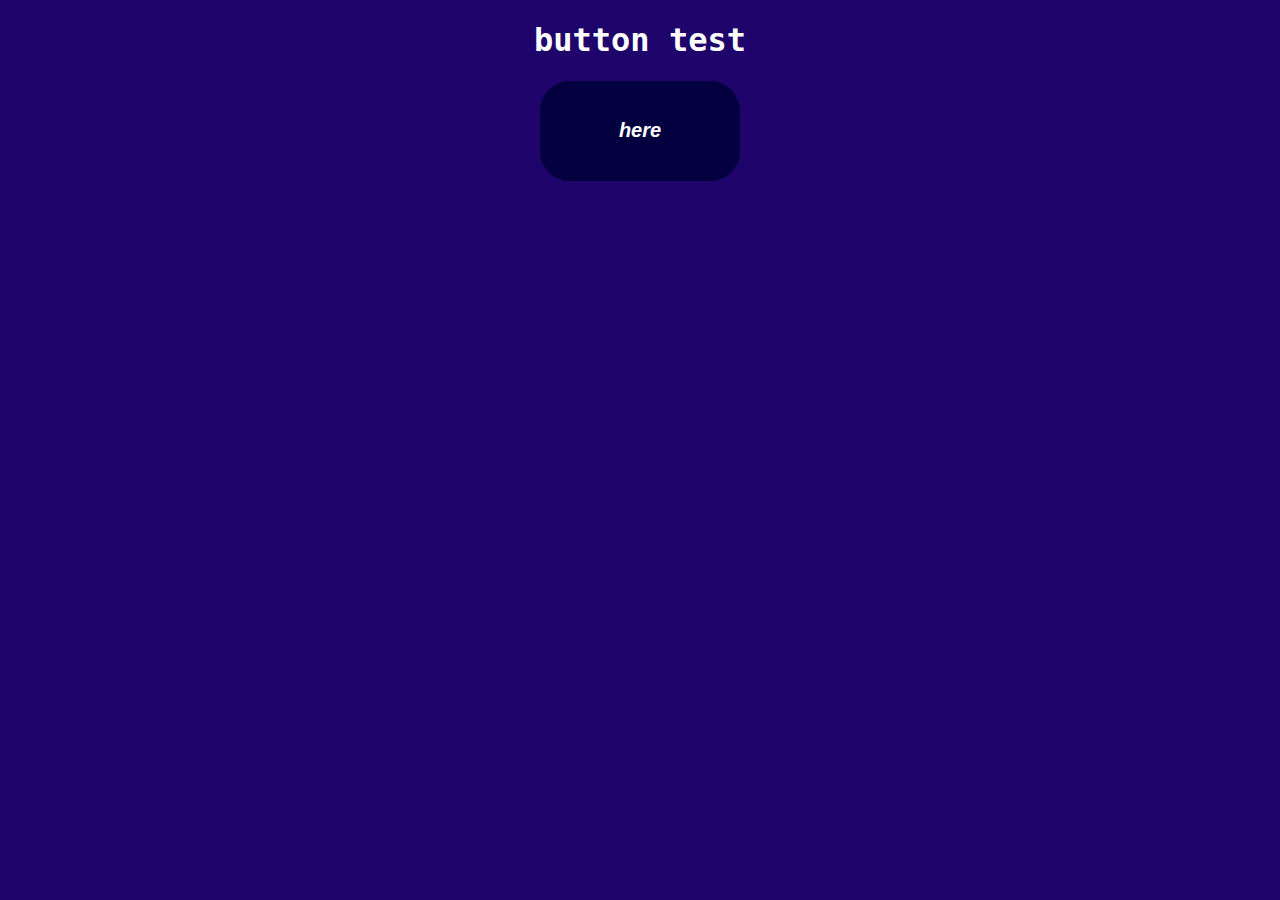
==== index.html @ 6094991a "maybe" ====
<!doctype html>
 

<html>
    <head>
      <link rel="stylesheet" href="/style.css"> 
      <title>
        nil
      </title>
      <link rel="icon" type="image/x-con" href="images/favicon.png">
  </head>
    <body>
      <header>
        

      </header>
      <h1 style="color: white;"><strong>button test</strong></h1>
      <a href="index(2).html">
        <button>
          <h2 style="font-size: 20px; color: white;">
            <strong>
              <em>here</em>
            </strong>
          </h2>
        </button>
      </a>
  </body>
</html>
<style>
  </style>
---- style.css ----
button {
background-color: rgb(2, 0, 62);
width: 200px; height: 100px;
border: 5px;
border-radius: 30px;
border-color: white;
-webkit-transition: all 0.5s; 
-moz-transition: all 0.5s; 
-o-transition: all 0.5s; 
transition: all 0.5s;
}
button:hover {
  background-color: #05009c;
}
body {
  background-color: rgb(31, 4, 107);
  font-family:'Lucida Sans', 'Lucida Sans Regular', 'Lucida Grande', 'Lucida Sans Unicode', Geneva, Verdana, monospace;
  text-align: center;
}
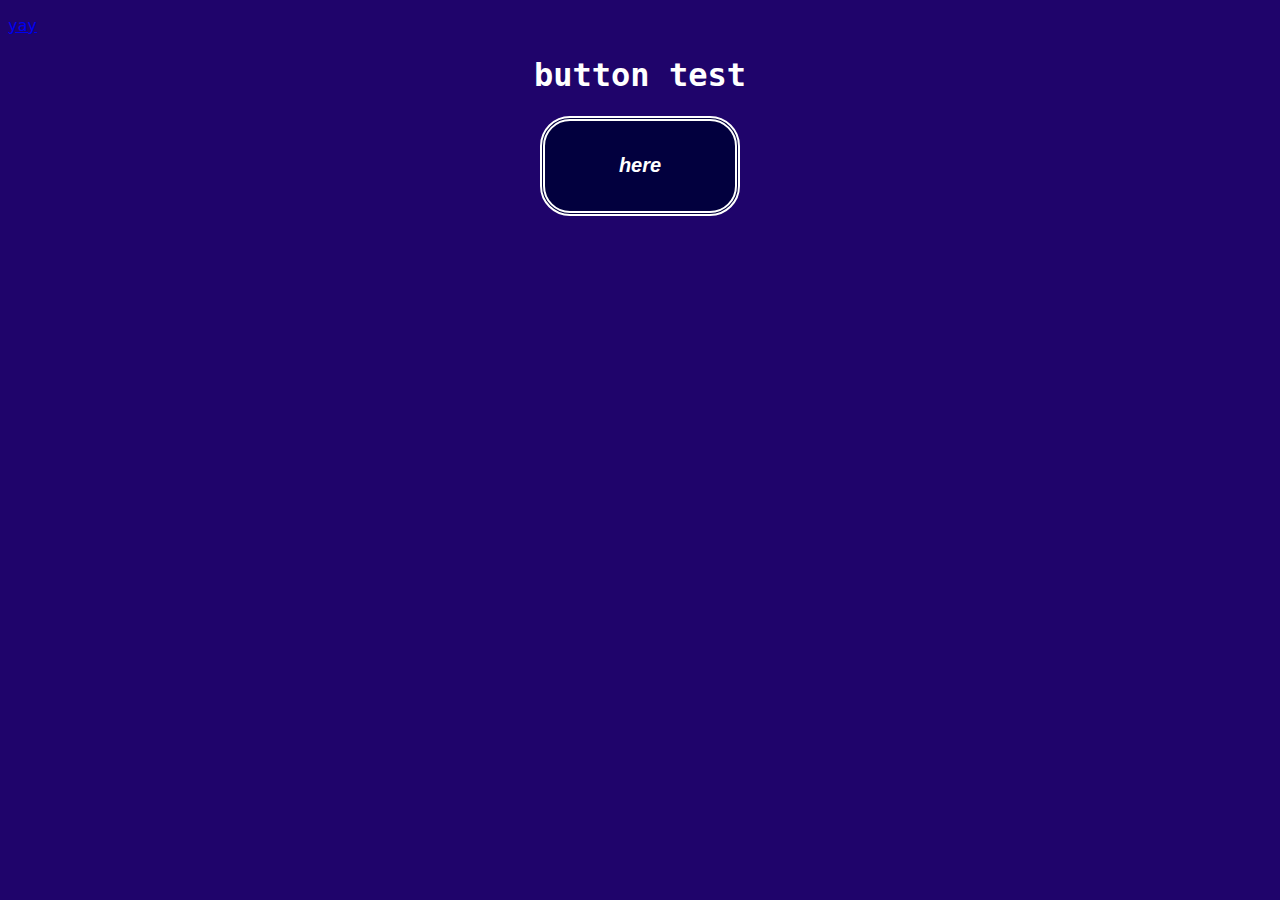
==== commit abb6471d: "more fixes and a header added" ====
--- a/index.html
+++ b/index.html
@@ -3,7 +3,7 @@
 
 <html>
     <head>
-      <link rel="stylesheet" href="/style.css"> 
+      <link rel="stylesheet" href="style.css"> 
       <title>
         nil
       </title>
@@ -12,6 +12,11 @@
     <body>
       <header>
         
+      <a style="text-align: left;" href="http://google.com">
+      <p>
+      yay
+      </p>
+      </a>
 
       </header>
       <h1 style="color: white;"><strong>button test</strong></h1>
--- a/style.css
+++ b/style.css
@@ -2,9 +2,9 @@
 button {
 background-color: rgb(2, 0, 62);
 width: 200px; height: 100px;
-border: 5px;
 border-radius: 30px;
-border-color: white;
+border: 5px double white;
+border-color: rgb(255, 255, 255); /*this is a mess*/
 -webkit-transition: all 0.5s; 
 -moz-transition: all 0.5s; 
 -o-transition: all 0.5s; 
@@ -17,4 +17,4 @@
   background-color: rgb(31, 4, 107);
   font-family:'Lucida Sans', 'Lucida Sans Regular', 'Lucida Grande', 'Lucida Sans Unicode', Geneva, Verdana, monospace;
   text-align: center;
-}+}
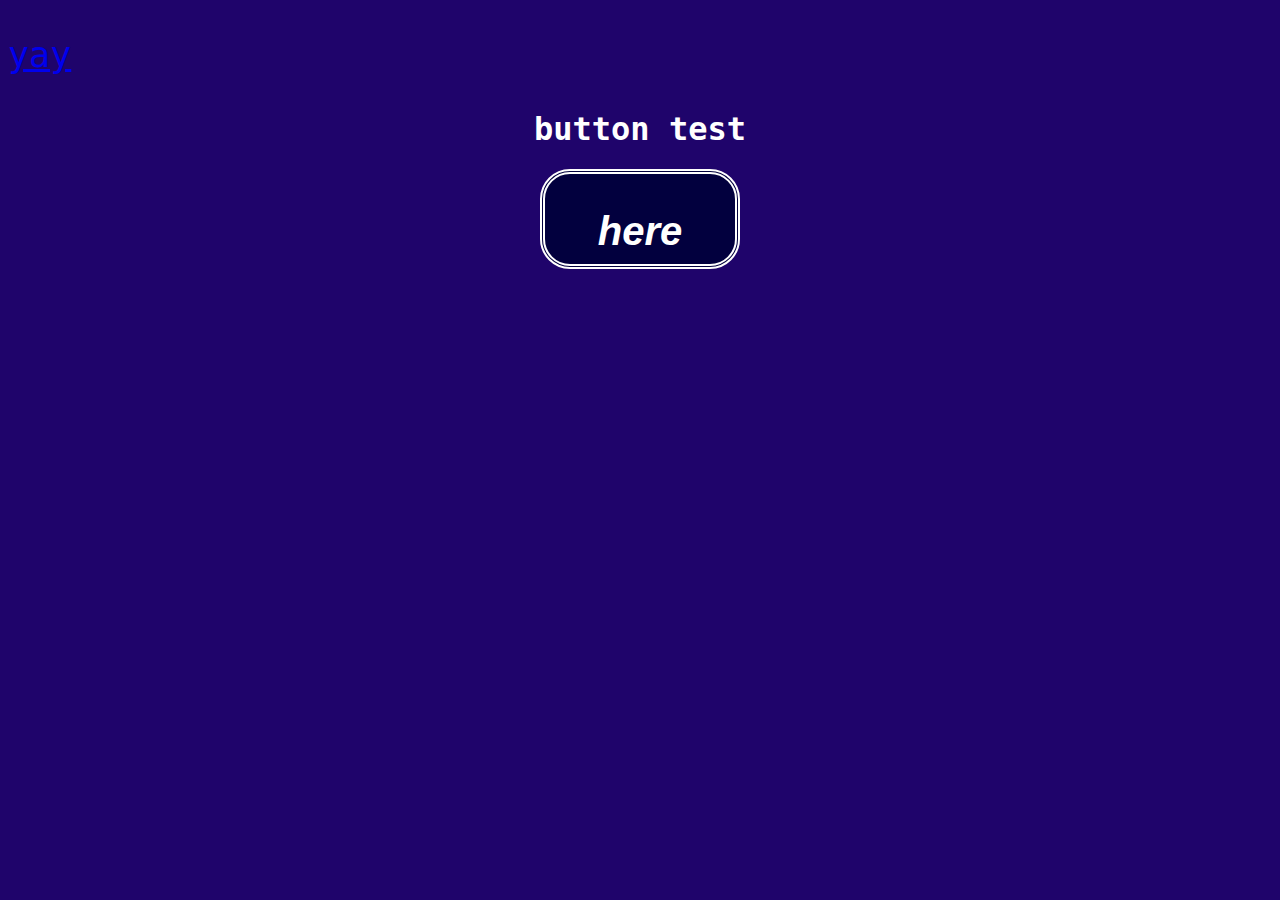
==== commit cd81e27d: "header" ====
--- a/index.html
+++ b/index.html
@@ -12,7 +12,7 @@
     <body>
       <header>
         
-      <a style="text-align: left;" href="http://google.com">
+      <a style="text-align: left;" href="/maybe.html">
       <p>
       yay
       </p>
@@ -22,7 +22,7 @@
       <h1 style="color: white;"><strong>button test</strong></h1>
       <a href="index(2).html">
         <button>
-          <h2 style="font-size: 20px; color: white;">
+          <h2 style="font-size: 40px; color: white;">
             <strong>
               <em>here</em>
             </strong>
--- a/style.css
+++ b/style.css
@@ -4,7 +4,7 @@
 width: 200px; height: 100px;
 border-radius: 30px;
 border: 5px double white;
-border-color: rgb(255, 255, 255); /*this is a mess*/
+border-color: rgb(255, 255, 255); 
 -webkit-transition: all 0.5s; 
 -moz-transition: all 0.5s; 
 -o-transition: all 0.5s; 
@@ -18,3 +18,10 @@
   font-family:'Lucida Sans', 'Lucida Sans Regular', 'Lucida Grande', 'Lucida Sans Unicode', Geneva, Verdana, monospace;
   text-align: center;
 }
+header {
+  font-family:'Lucida Sans', 'Lucida Sans Regular', 'Lucida Grande', 'Lucida Sans Unicode', Geneva, Verdana, monospace;
+  text-align: center;
+  color: rgb(255, 255, 255);
+  font-size: 35px;
+
+}
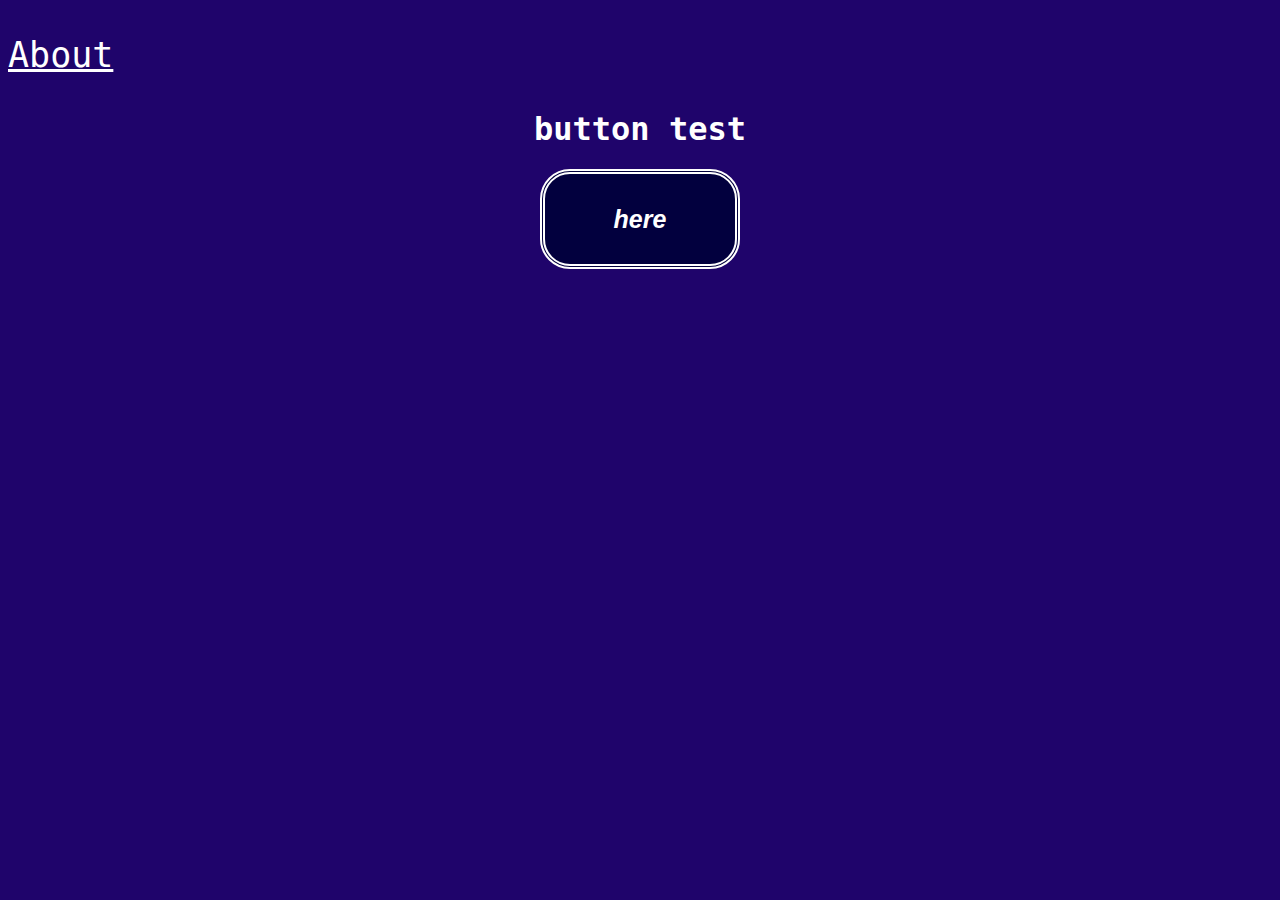
==== commit 12a22cd7: "e" ====
--- a/index.html
+++ b/index.html
@@ -12,9 +12,9 @@
     <body>
       <header>
         
-      <a style="text-align: left;" href="/maybe.html">
-      <p>
-      yay
+      <a style= "color: white; text-align: left;" href="about.html">
+      <p style="color: white;">
+      About
       </p>
       </a>
 
@@ -22,14 +22,14 @@
       <h1 style="color: white;"><strong>button test</strong></h1>
       <a href="index(2).html">
         <button>
-          <h2 style="font-size: 40px; color: white;">
+          <h2 style="font-size: 25px; color: white;">
             <strong>
               <em>here</em>
             </strong>
           </h2>
         </button>
       </a>
+      <script src="menu.js">
+      </script>
   </body>
 </html>
-<style>
-  </style>
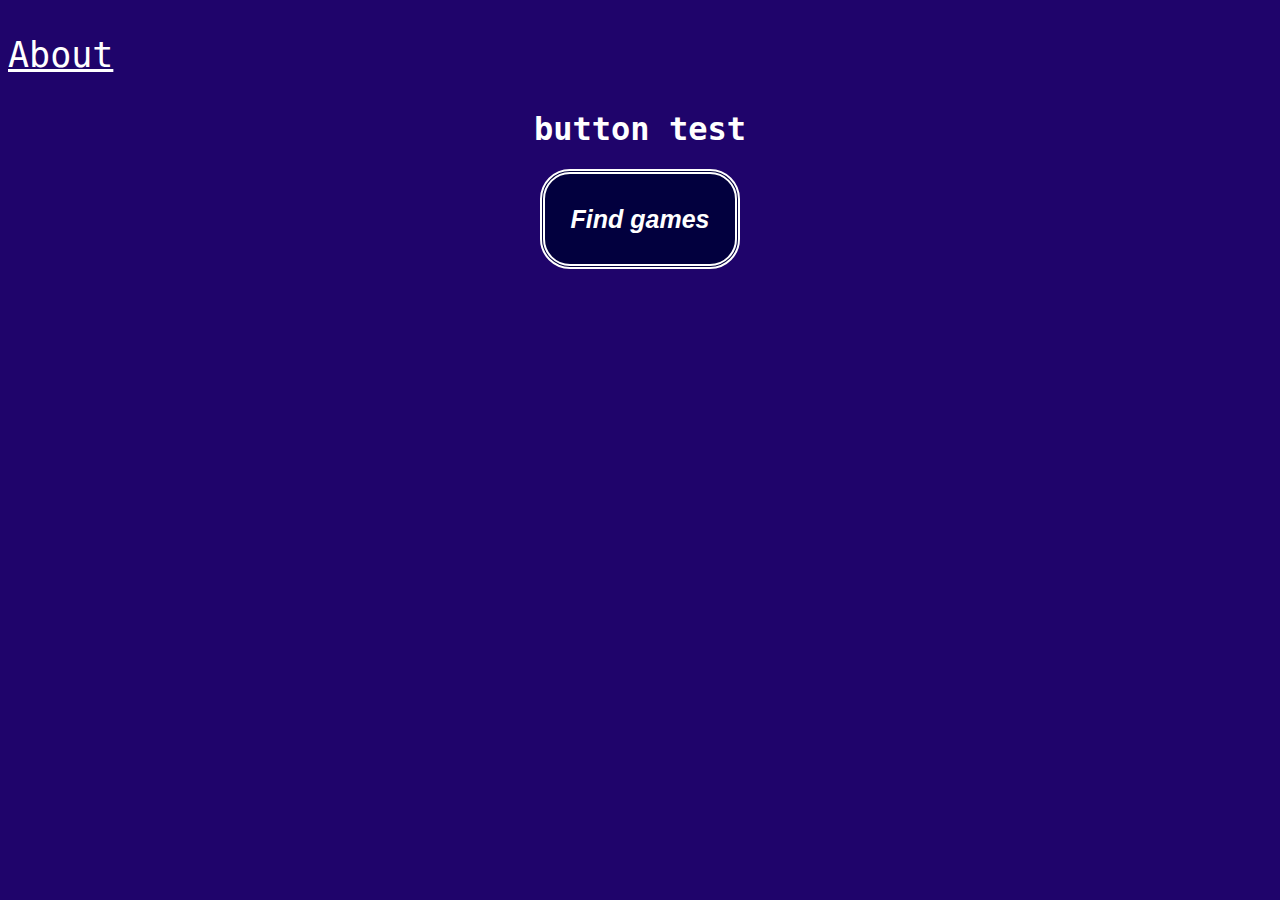
==== commit b234c2a4: "n-gon" ====
--- a/index.html
+++ b/index.html
@@ -24,7 +24,7 @@
         <button>
           <h2 style="font-size: 25px; color: white;">
             <strong>
-              <em>here</em>
+              <em>Find games</em>
             </strong>
           </h2>
         </button>
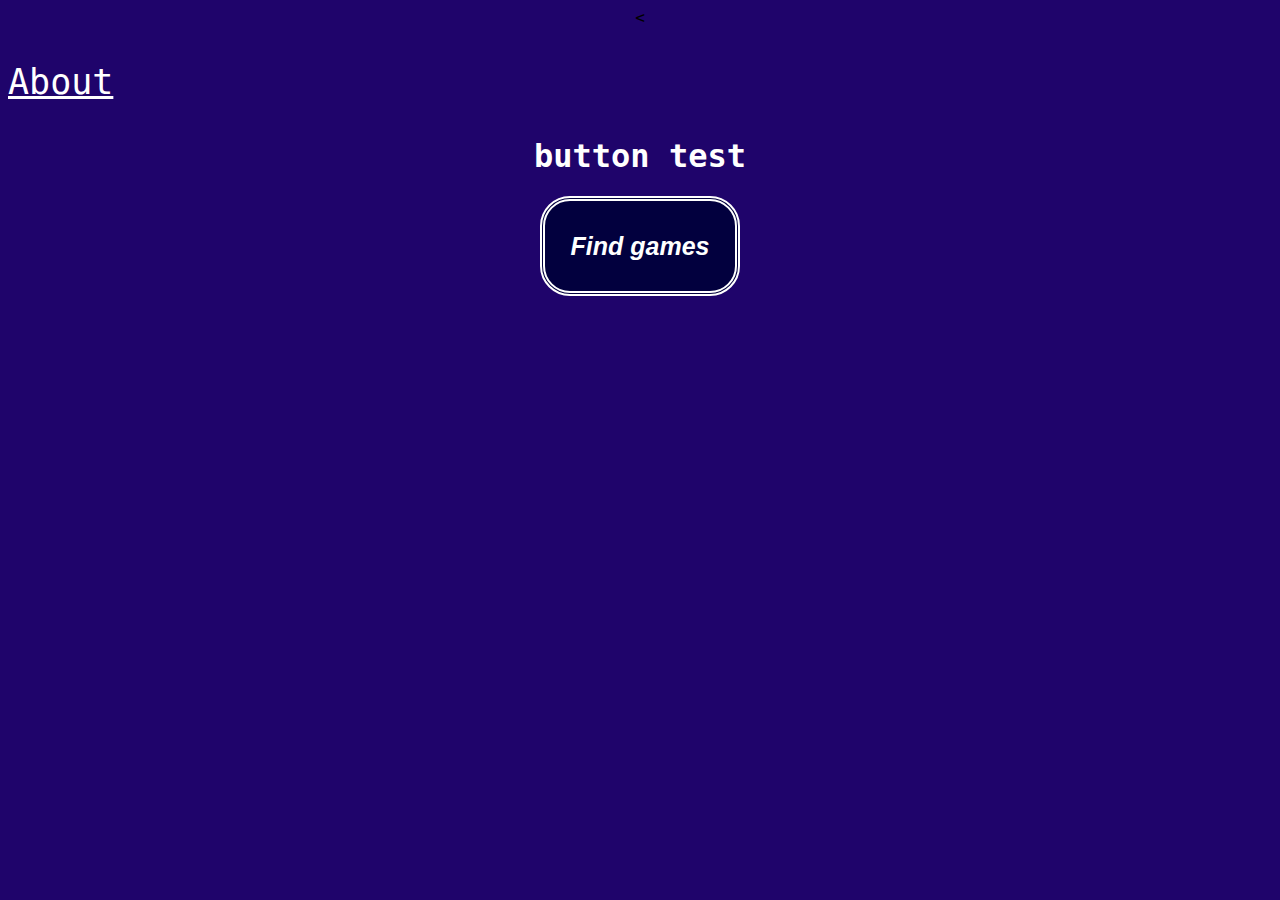
==== commit fbcf723a: "gsrtegsed" ====
--- a/index.html
+++ b/index.html
@@ -5,8 +5,8 @@
     <head>
       <link rel="stylesheet" href="style.css"> 
       <title>
-        nil
-      </title>
+        interstellar
+      </title><
       <link rel="icon" type="image/x-con" href="images/favicon.png">
   </head>
     <body>
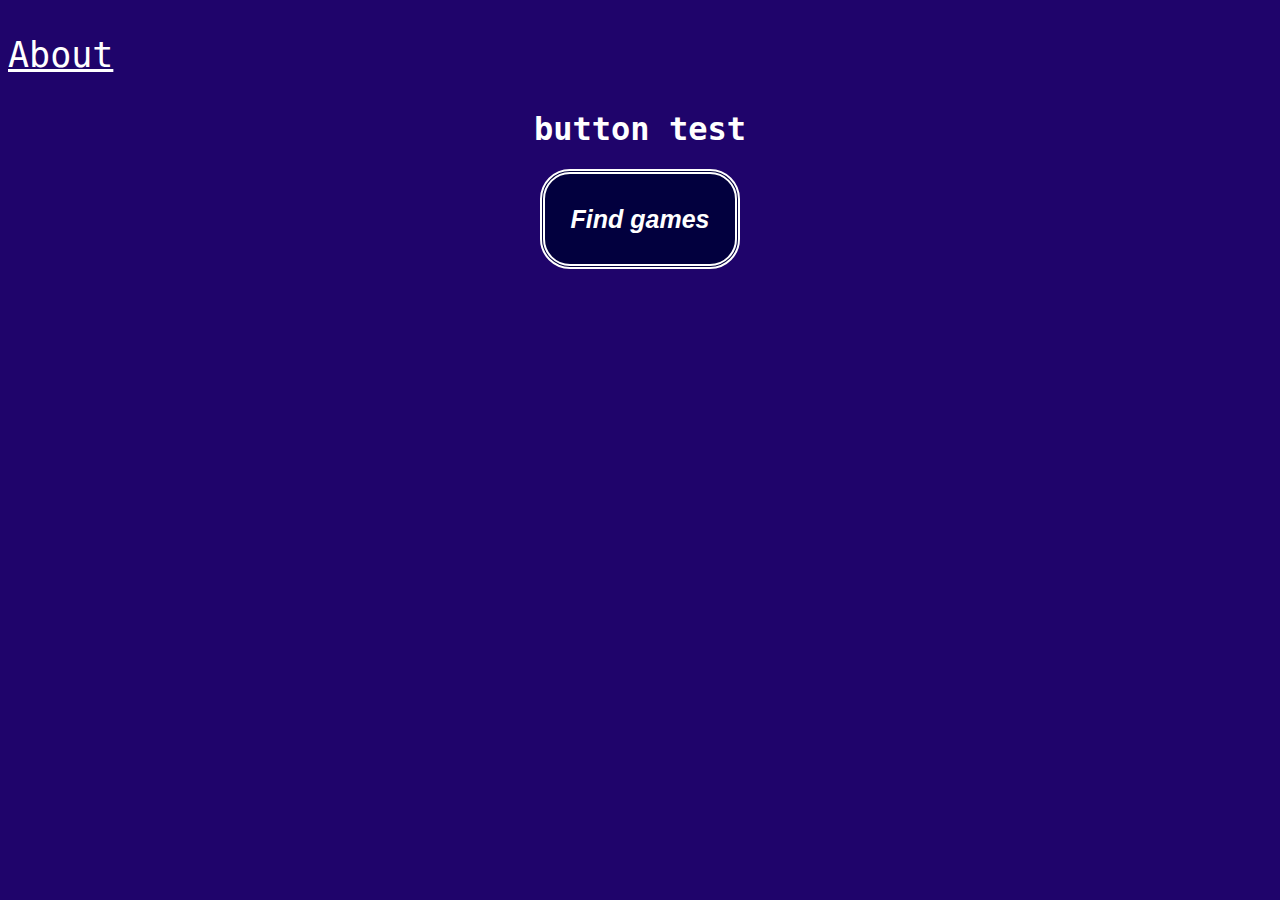
==== commit a3907d6a: "dfvz" ====
--- a/index.html
+++ b/index.html
@@ -6,7 +6,7 @@
       <link rel="stylesheet" href="style.css"> 
       <title>
         interstellar
-      </title><
+      </title>
       <link rel="icon" type="image/x-con" href="images/favicon.png">
   </head>
     <body>
